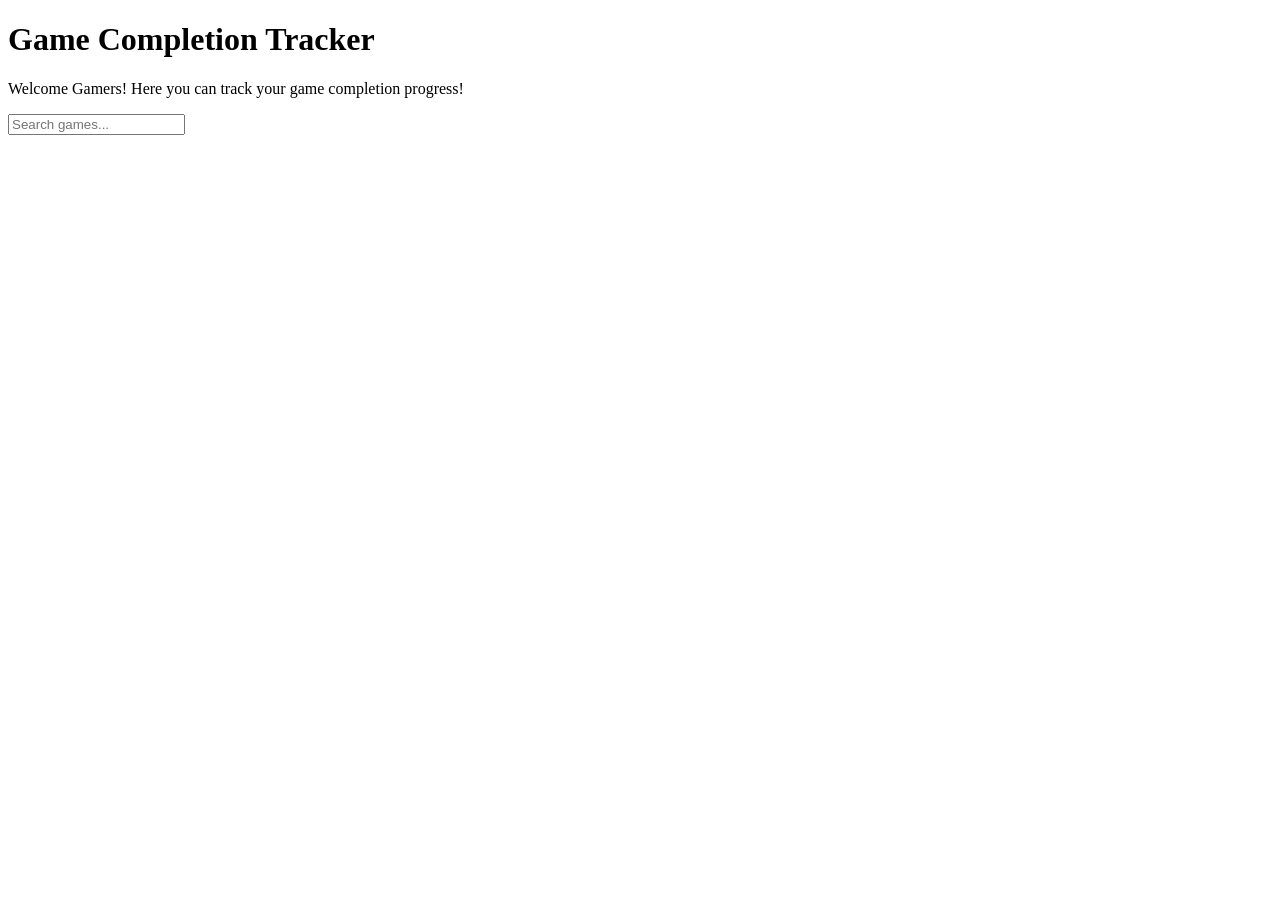
==== ProjectFolder/index.html @ 326f68a3 "serach bar filtering up and running." ====
<!DOCTYPE html>
<html lang="en">
<head>
	<meta charset="UTF-8">
	<meta name="viewport" content="width=device-width, initial-scale=1.0">
	<title>Game Completion Tracker</title>
	<link rel="stylesheet" href="style.css">
</head>
<body>
<h1>Game Completion Tracker</h1>
<p>Welcome Gamers! Here you can track your game completion progress!</p>
	<input type="text" id="search-box" placeholder="Search games...">
	<ul id="game-list"></ul>

	<script src="script.js"></script>
</body>
</html>
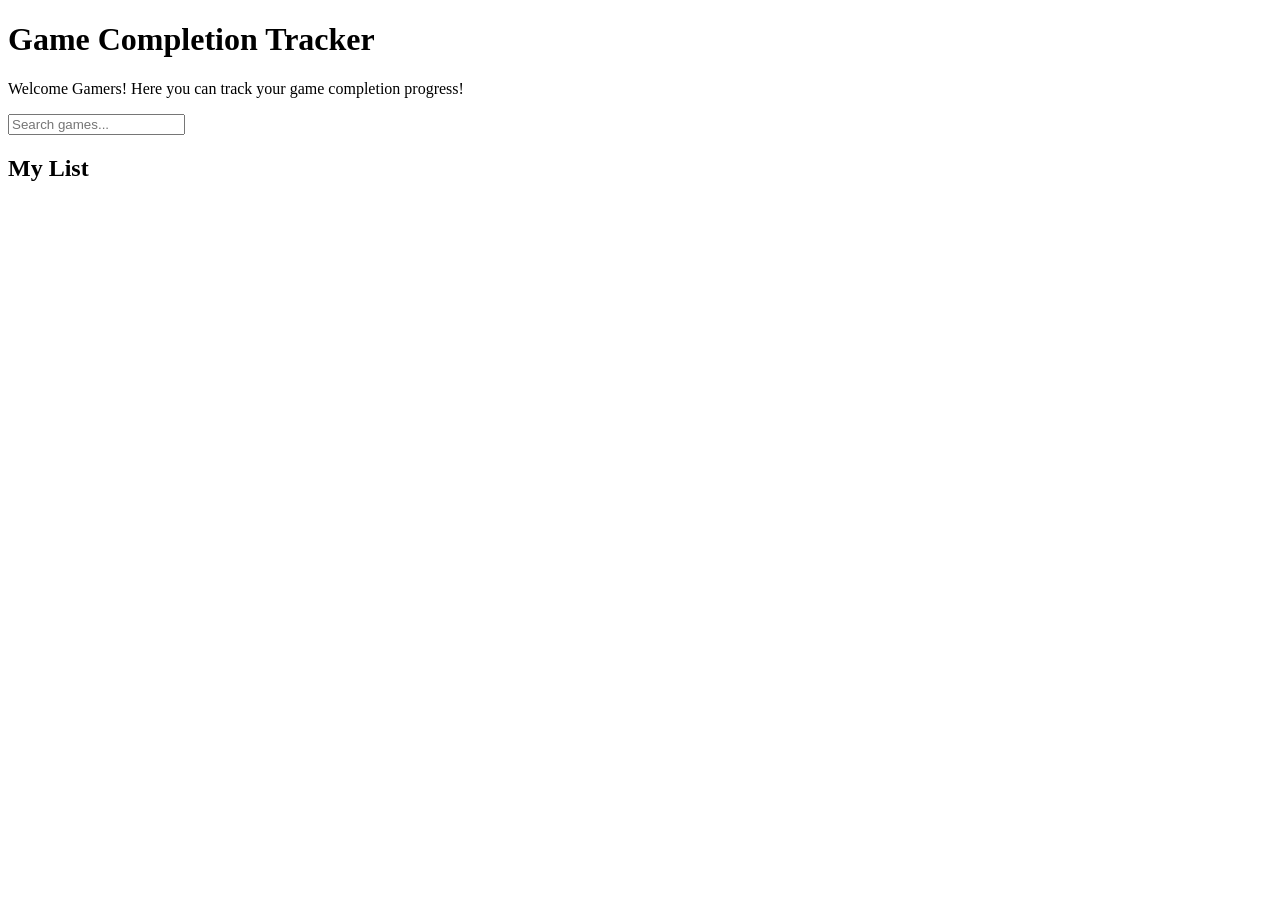
==== commit 41c89242: "tracked list with renderTrackedList function." ====
--- a/ProjectFolder/index.html
+++ b/ProjectFolder/index.html
@@ -10,7 +10,25 @@
 <h1>Game Completion Tracker</h1>
 <p>Welcome Gamers! Here you can track your game completion progress!</p>
 	<input type="text" id="search-box" placeholder="Search games...">
+	<h2>My List</h2>
+<ul id="tracked-list"></ul>
 	<ul id="game-list"></ul>
+	<div id="modal" style="display: none;">
+  <img id="modal-thumbnail">
+  <h2 id="modal-title"></h2>
+  <p id="modal-genre"></p>
+  <p id="modal-platform"></p>
+  <p id="modal-release"></p>
+  <p id="modal-description"></p>
+  <select id="status-select">
+  <option value="Playing">Playing</option>
+  <option value="Completed">Completed</option>
+  <option value="Backlog">Backlog</option>
+  <option value="Dropped">Dropped</option>
+</select>
+<button id="add-button">Add to my list</button>
+  <button id="modal-close">Close</button>
+</div>
 
 	<script src="script.js"></script>
 </body>
--- a/ProjectFolder/style.css
+++ b/ProjectFolder/style.css
@@ -0,0 +1,17 @@
+#modal {
+  position: fixed;
+  top: 50%;
+  left: 50%;
+  transform: translate(-50%, -50%);
+  background-color: white;
+  padding: 20px;
+  border: 2px solid black;
+  max-width: 400px;
+  width: 90%;
+  max-height: 80vh;
+  overflow-y: auto;
+}
+
+#modal img {
+  max-width: 100%;
+}
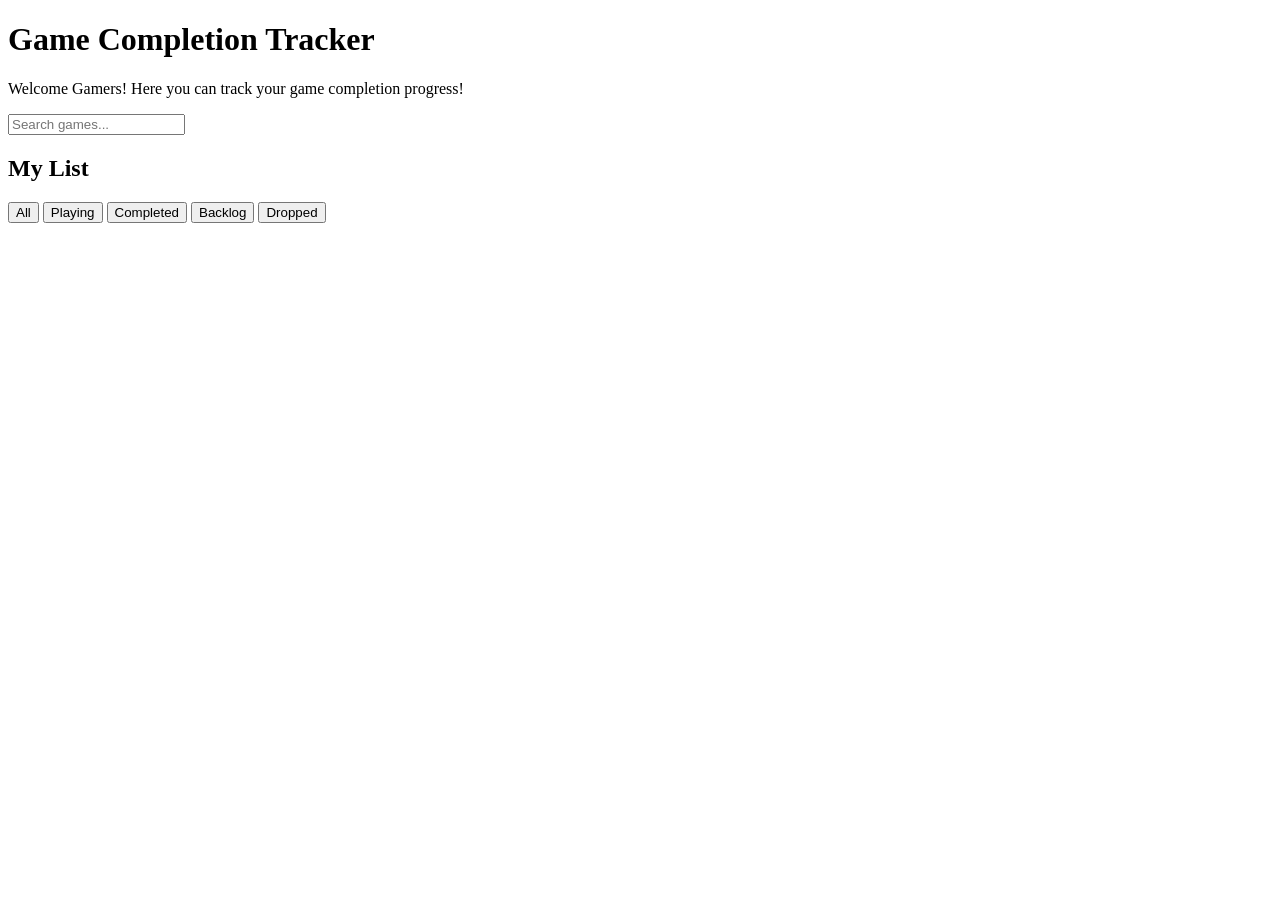
==== commit 40baf50c: "added status filter for tracked list" ====
--- a/ProjectFolder/index.html
+++ b/ProjectFolder/index.html
@@ -11,6 +11,13 @@
 <p>Welcome Gamers! Here you can track your game completion progress!</p>
 	<input type="text" id="search-box" placeholder="Search games...">
 	<h2>My List</h2>
+	<div id="filter-buttons">
+  <button data-status="All">All</button>
+  <button data-status="Playing">Playing</button>
+  <button data-status="Completed">Completed</button>
+  <button data-status="Backlog">Backlog</button>
+  <button data-status="Dropped">Dropped</button>
+</div>
 <ul id="tracked-list"></ul>
 	<ul id="game-list"></ul>
 	<div id="modal" style="display: none;">
